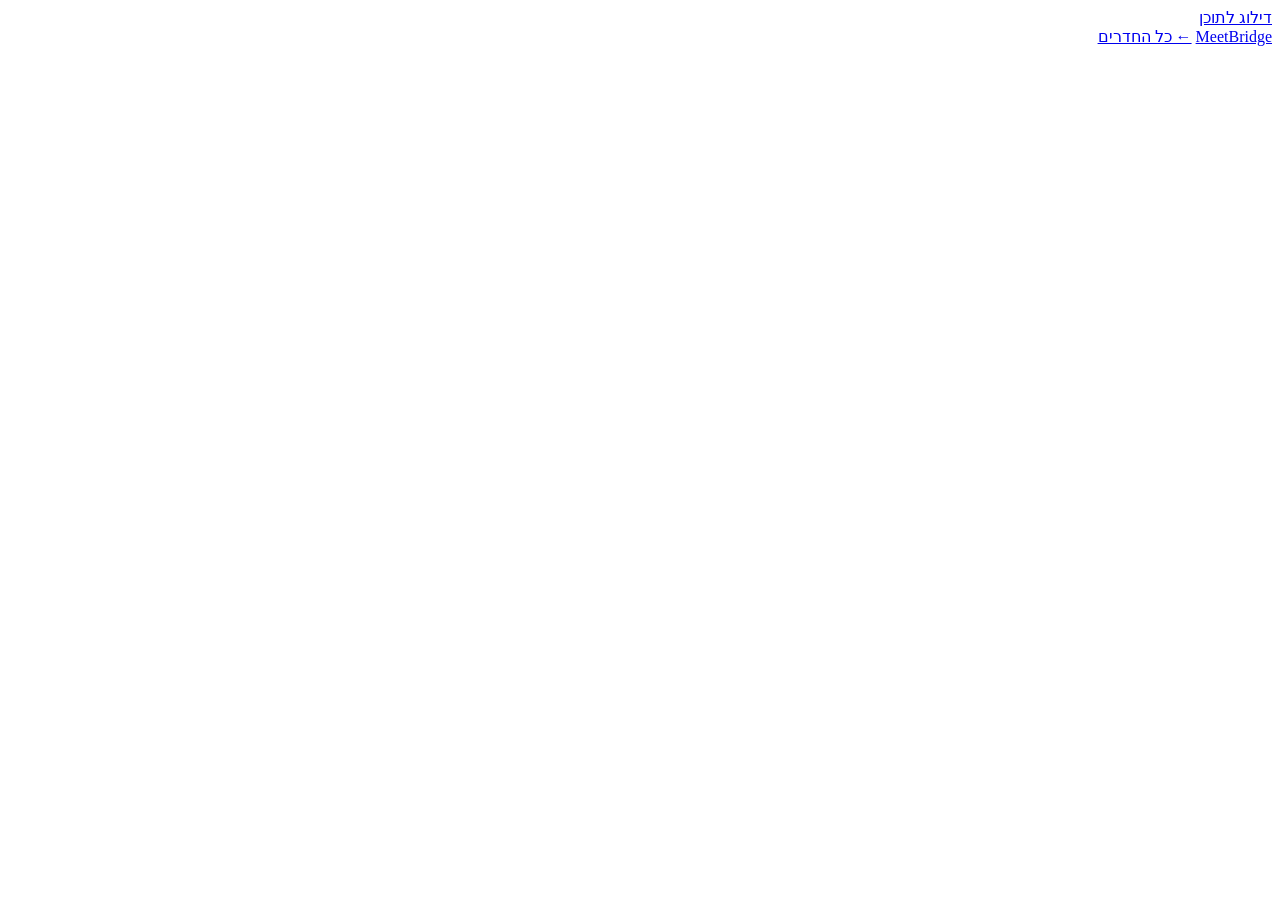
==== unified_meet/meetbridge/web/room.html @ 322b094e "MeetBridge: Hebrew RTL web UI (dashboard, room management, invite page, browser call) Co-authored-by" ====
<!doctype html>
<html lang="he" dir="rtl">
<head>
<meta charset="utf-8">
<meta name="viewport" content="width=device-width, initial-scale=1">
<title>ניהול חדר — MeetBridge</title>
<link rel="stylesheet" href="/static/app.css">
<script type="module" src="/static/room.js"></script>
</head>
<body>
<a class="skip-link" href="#main">דילוג לתוכן</a>
<header class="top">
  <a class="brand" href="/"><span class="logo" aria-hidden="true"></span>MeetBridge</a>
  <a href="/">← כל החדרים</a>
  <span class="spacer"></span>
  <span class="hint" id="live-status" role="status" aria-live="polite"></span>
</header>
<main class="page" id="main" tabindex="-1">
  <div id="loading" class="stack" aria-busy="true" aria-label="טוען">
    <div class="skeleton"></div><div class="skeleton"></div><div class="skeleton"></div>
  </div>
  <div id="page-alert" hidden></div>

  <div id="room" hidden class="stack">
    <div class="row between">
      <h1 id="room-title"></h1>
      <a class="btn" id="open-call" target="_blank" rel="noopener">כניסה לשיחה מהדפדפן</a>
    </div>

    <section class="card stack" aria-labelledby="invite-h">
      <h2 id="invite-h">קישור הזמנה אחד לכולם</h2>
      <p class="hint">שלחו את הקישור הזה לכל המשתתפים. כל אחד יבחר להצטרף מ-Zoom, מ-Google Meet, מ-Teams או ישירות מהדפדפן — וכולם יהיו באותה שיחה.</p>
      <div class="copy-box">
        <label for="invite-url" class="sr-only">קישור ההזמנה</label>
        <input id="invite-url" type="text" class="ltr" readonly>
        <button class="secondary" id="copy-invite">העתקה</button>
      </div>
      <div class="row">
        <button class="ghost" id="rotate-invite">החלפת קישור ההזמנה</button>
        <span class="hint" id="copy-status" role="status" aria-live="polite"></span>
      </div>
    </section>

    <div class="grid-2">
      <section class="card stack" aria-labelledby="links-h">
        <h2 id="links-h">פגישות מחוברות</h2>
        <p class="hint">הדביקו קישור לפגישה קיימת. כשהגשר פעיל, משתתף-גשר בשם החדר נכנס לפגישה ומעביר קול ווידאו בינה לבין שאר הפלטפורמות.</p>
        <form id="link-form" novalidate class="stack">
          <div class="field">
            <label for="link-url">קישור לפגישה</label>
            <input id="link-url" name="url" type="text" class="ltr" required maxlength="1000" placeholder="https://zoom.us/j/… · https://meet.google.com/… · https://teams.microsoft.com/…">
          </div>
          <div class="grid-2">
            <div class="field">
              <label for="link-label">תיאור (לא חובה)</label>
              <input id="link-label" name="label" type="text" maxlength="80" placeholder="למשל: הצוות בחו״ל">
            </div>
            <div class="field">
              <label for="link-passcode">קוד גישה (אם יש)</label>
              <input id="link-passcode" name="passcode" type="text" class="ltr" maxlength="64" autocomplete="off">
            </div>
          </div>
          <div><button type="submit">חיבור הפגישה לחדר</button></div>
          <div id="link-alert" hidden></div>
        </form>
        <ul class="links" id="links" aria-label="פגישות מחוברות"></ul>
        <div class="empty" id="links-empty" hidden>עדיין לא חוברו פגישות לחדר.</div>
      </section>

      <div class="stack">
        <section class="card stack" aria-labelledby="people-h">
          <h2 id="people-h">בשיחה עכשיו <span class="chip" id="people-count">0</span></h2>
          <ul class="participants" id="participants" aria-live="polite"></ul>
          <div class="hint" id="participants-empty">אין כרגע אף אחד בשיחה.</div>
        </section>

        <section class="card stack" aria-labelledby="settings-h">
          <h2 id="settings-h">הגדרות החדר</h2>
          <form id="settings-form" novalidate>
            <div class="field">
              <label for="set-title">שם החדר</label>
              <input id="set-title" name="title" type="text" required maxlength="120">
            </div>
            <div class="field">
              <label for="set-bot">השם שיוצג למשתתפים בפלטפורמות</label>
              <input id="set-bot" name="bot_display_name" type="text" required maxlength="60">
              <div class="hint">כך יופיע הגשר ברשימת המשתתפים ב-Zoom, ב-Meet וב-Teams. שינוי ייכנס לתוקף בהפעלה הבאה של כל גשר.</div>
            </div>
            <div class="field"><button type="submit">שמירה</button></div>
            <div id="settings-alert" hidden></div>
          </form>
        </section>
      </div>
    </div>

    <section class="card stack" aria-labelledby="events-h">
      <div class="row between">
        <h2 id="events-h">יומן פעילות</h2>
        <button class="ghost" id="refresh-events">רענון</button>
      </div>
      <ul class="events" id="events"></ul>
      <div class="hint" id="events-empty" hidden>אין עדיין פעילות.</div>
      <div><button class="secondary" id="more-events" hidden>טעינת פעילות קודמת</button></div>
    </section>

    <section class="card stack danger-zone" aria-labelledby="danger-h">
      <h2 id="danger-h">מחיקת החדר</h2>
      <p class="hint">כל הגשרים ינותקו, קישור ההזמנה יפסיק לעבוד והמשתתפים שמחוברים מהדפדפן יוצאו מהשיחה. אי אפשר לבטל את הפעולה.</p>
      <div><button class="danger" id="delete-room">מחיקת החדר</button></div>
    </section>
  </div>
</main>
</body>
</html>
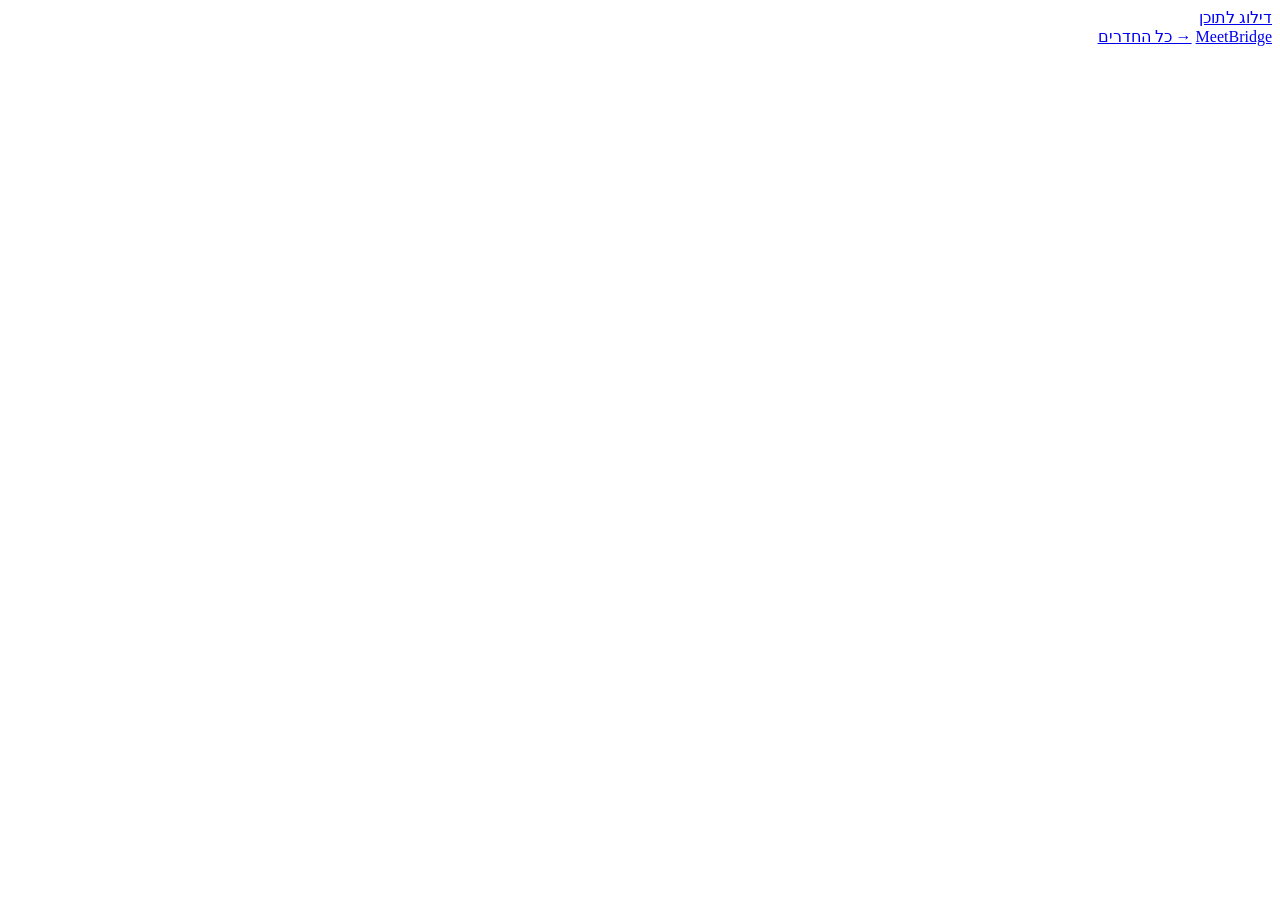
==== commit f4752857: "UI polish: full-height dark call layout, contrast on dark, list spacing, mobile pre-join, RTL back a" ====
--- a/unified_meet/meetbridge/web/room.html
+++ b/unified_meet/meetbridge/web/room.html
@@ -11,7 +11,7 @@
 <a class="skip-link" href="#main">דילוג לתוכן</a>
 <header class="top">
   <a class="brand" href="/"><span class="logo" aria-hidden="true"></span>MeetBridge</a>
-  <a href="/">← כל החדרים</a>
+  <a href="/">→ כל החדרים</a>
   <span class="spacer"></span>
   <span class="hint" id="live-status" role="status" aria-live="polite"></span>
 </header>
